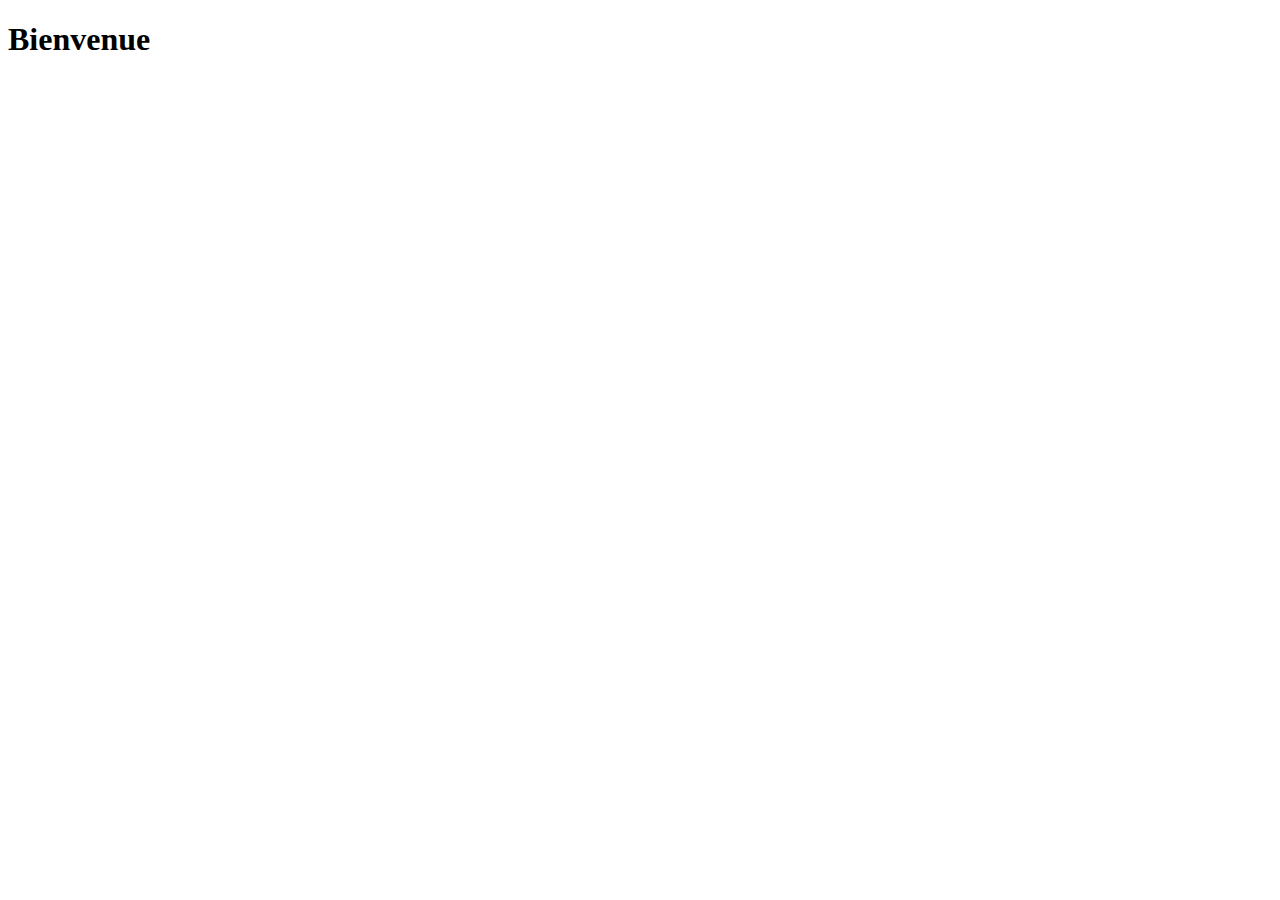
==== index.html @ 967792d2 "1er commit" ====
<!DOCTYPE html>
<html lang="fr">
<head>
    <meta charset="UTF-8">
    <meta http-equiv="X-UA-Compatible" content="IE=edge">
    <meta name="viewport" content="width=device-width, initial-scale=1.0">
    <title>Document</title>
</head>
<body>
    <h1>Bienvenue</h1>
    
</body>
</html>
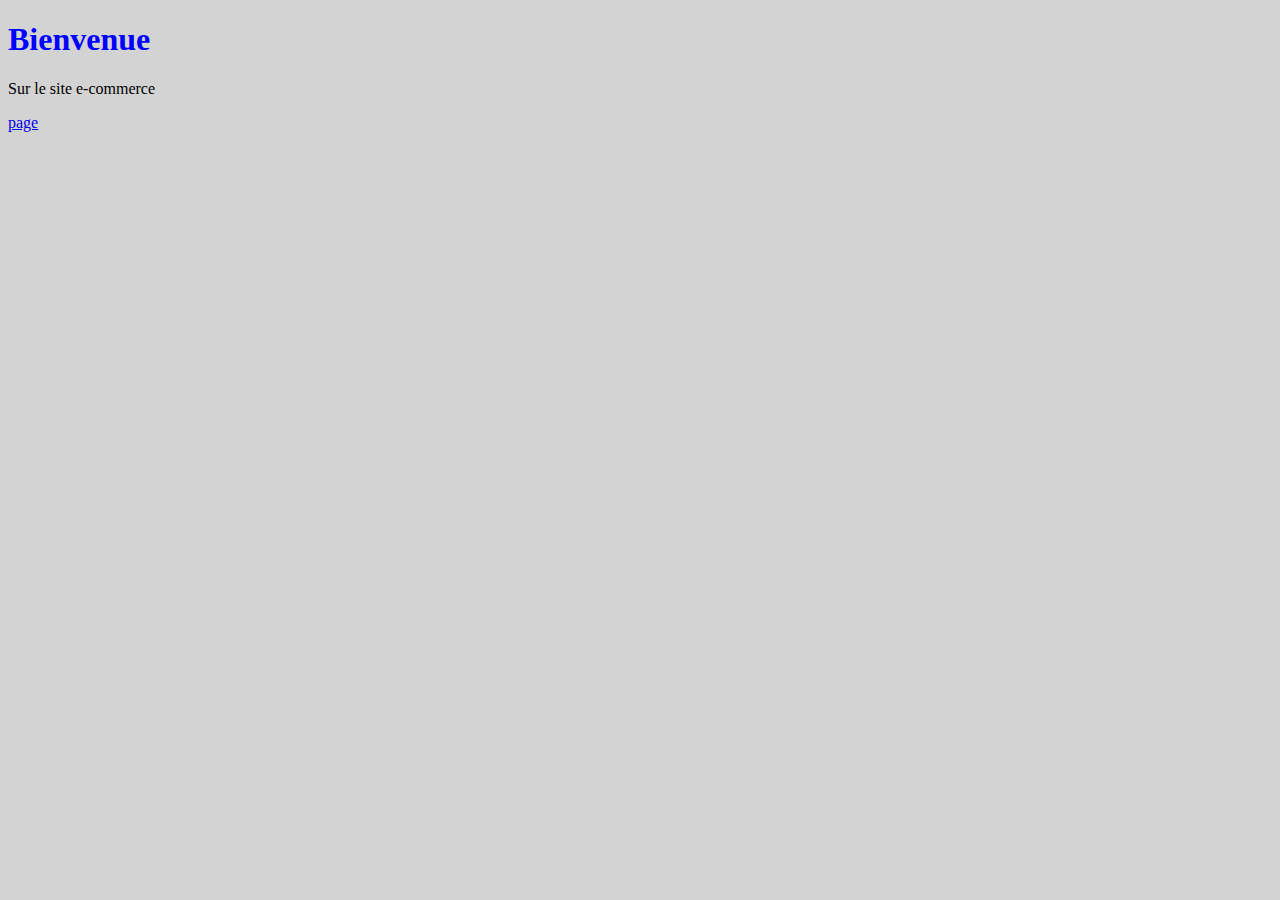
==== commit beb4f9b1: "css" ====
--- a/index.html
+++ b/index.html
@@ -4,10 +4,14 @@
     <meta charset="UTF-8">
     <meta http-equiv="X-UA-Compatible" content="IE=edge">
     <meta name="viewport" content="width=device-width, initial-scale=1.0">
+    <link rel="stylesheet" href="css/style.css">
     <title>Document</title>
 </head>
 <body>
     <h1>Bienvenue</h1>
+    <p>Sur le site e-commerce</p>
+
+    <a href="page.html">page</a>
     
 </body>
 </html>--- a/css/style.css
+++ b/css/style.css
@@ -0,0 +1,6 @@
+body{
+    background: lightgray;
+}
+h1{
+    color: blue;
+}